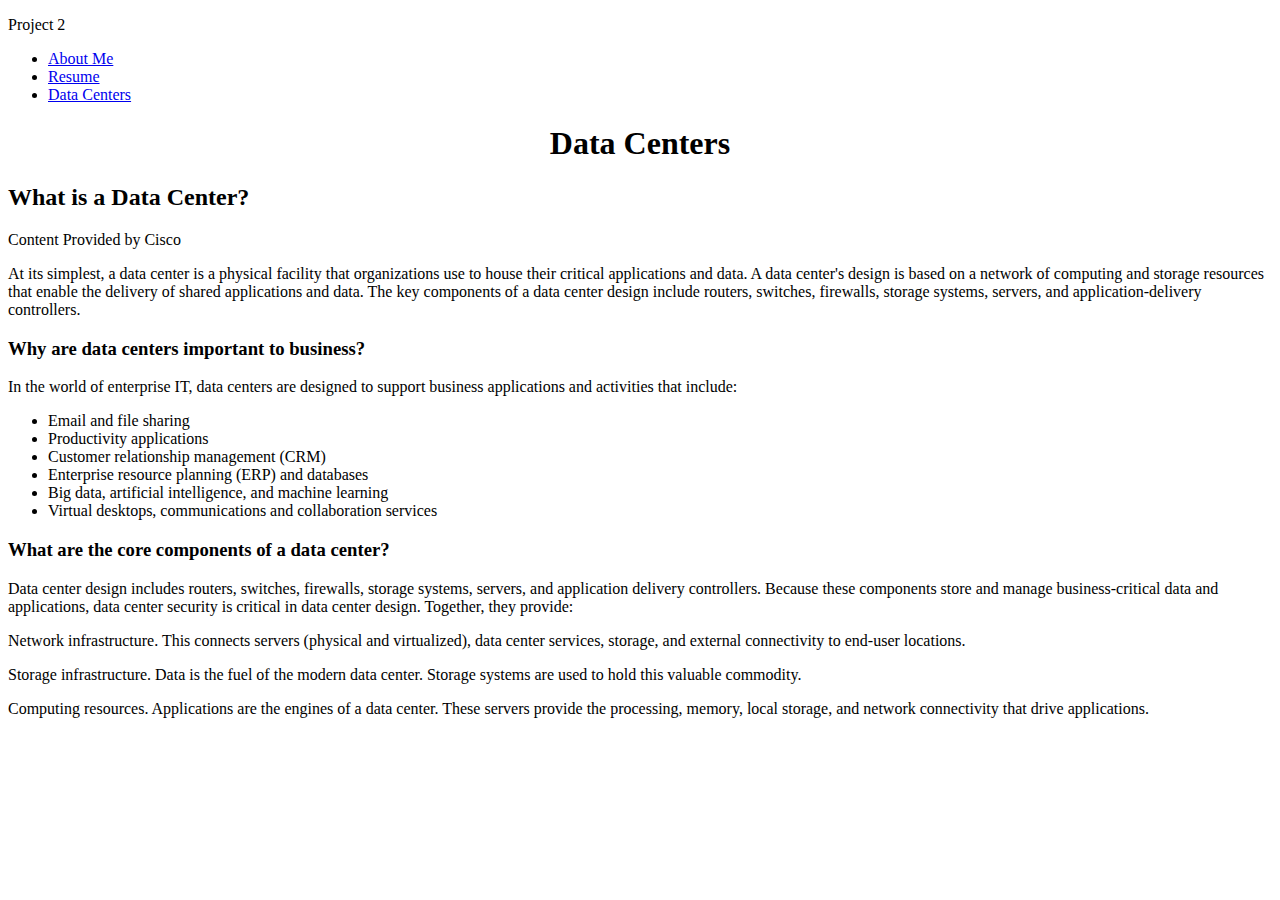
==== datacenters.html @ b33b7e98 "html add on" ====
<!DOCTYPE html>
<html lang="en">
<head>
	<meta charset="UTF-8">
	<style>
			h1 {
				text-align: center; /* Center the title */
				font-family: "Tangerine, serif";	
			}
			body {
				text-align: left; /* left alin the body text */
			}
			img {
					margin: 10px; /* Add space around each image */
					max-width: 100%; /* Ensure images are responsive */
					height: auto; /* Maintain aspect ratio */
			}
		</style>	
	<title>Project 2</title>
	<link href="https://fonts.googleapis.com/css?family=Knewave" rel="stylesheet">
	<link href="https://fonts.googleapis.com/css?family=Tangerine" rel="stylesheet">
	<link rel="stylesheet" type="text/css" href="css/normalize.css">
	<link rel="stylesheet" type="text/css" href="css/style.css">
</head>
<body>
	<header id="main-header">
		<div id="header-container" class="container">
			<div id="company-name"><p>Project 2</p></div>
		</div>
	</header>
	<nav id="main-navbar">
		<div id="navbar-container" class="container">
			<ul>
				<li><a href="index.html">About Me</a></li>
				<li><a href="resume.html">Resume</a></li>
				<li id="onpage"><a href="#">Data Centers</a></li>
			</ul>	
		</div>				
	</nav>		
	<div id="content-wrapper" class="container">
		<main id="main-content">	
		<h1>Data Centers</h1>
		<h2>What is a Data Center?</h2>
			<p>Content Provided by Cisco</p>
			<p>At its simplest, a data center is a physical facility that organizations use to house their critical applications and data. A data center's design is based on a network of computing and storage resources that enable the delivery of shared applications and data. The key components of a data center design include routers, switches, firewalls, storage systems, servers, and application-delivery controllers.</p>
		<h3>Why are data centers important to business?</h3>
			<p>In the world of enterprise IT, data centers are designed to support business applications and activities that include:</p>
				<ul>
					<li>Email and file sharing</li>
					<li>Productivity applications</li>
					<li>Customer relationship management (CRM)</li>
					<li>Enterprise resource planning (ERP) and databases</li>
					<li>Big data, artificial intelligence, and machine learning</li>
					<li>Virtual desktops, communications and collaboration services</li>
				</ul>			
		<h3>What are the core components of a data center?</h3>
			<p>Data center design includes routers, switches, firewalls, storage systems, servers, and application delivery controllers. Because these components store and manage business-critical data and applications, data center security is critical in data center design. Together, they provide:</p>
			<p>Network infrastructure. This connects servers (physical and virtualized), data center services, storage, and external connectivity to end-user locations.</p>
			<p>Storage infrastructure. Data is the fuel of the modern data center. Storage systems are used to hold this valuable commodity.</p>
			<p>Computing resources. Applications are the engines of a data center. These servers provide the processing, memory, local storage, and network connectivity that drive applications.</p>
		</main>
	</div>
</body>
</html>
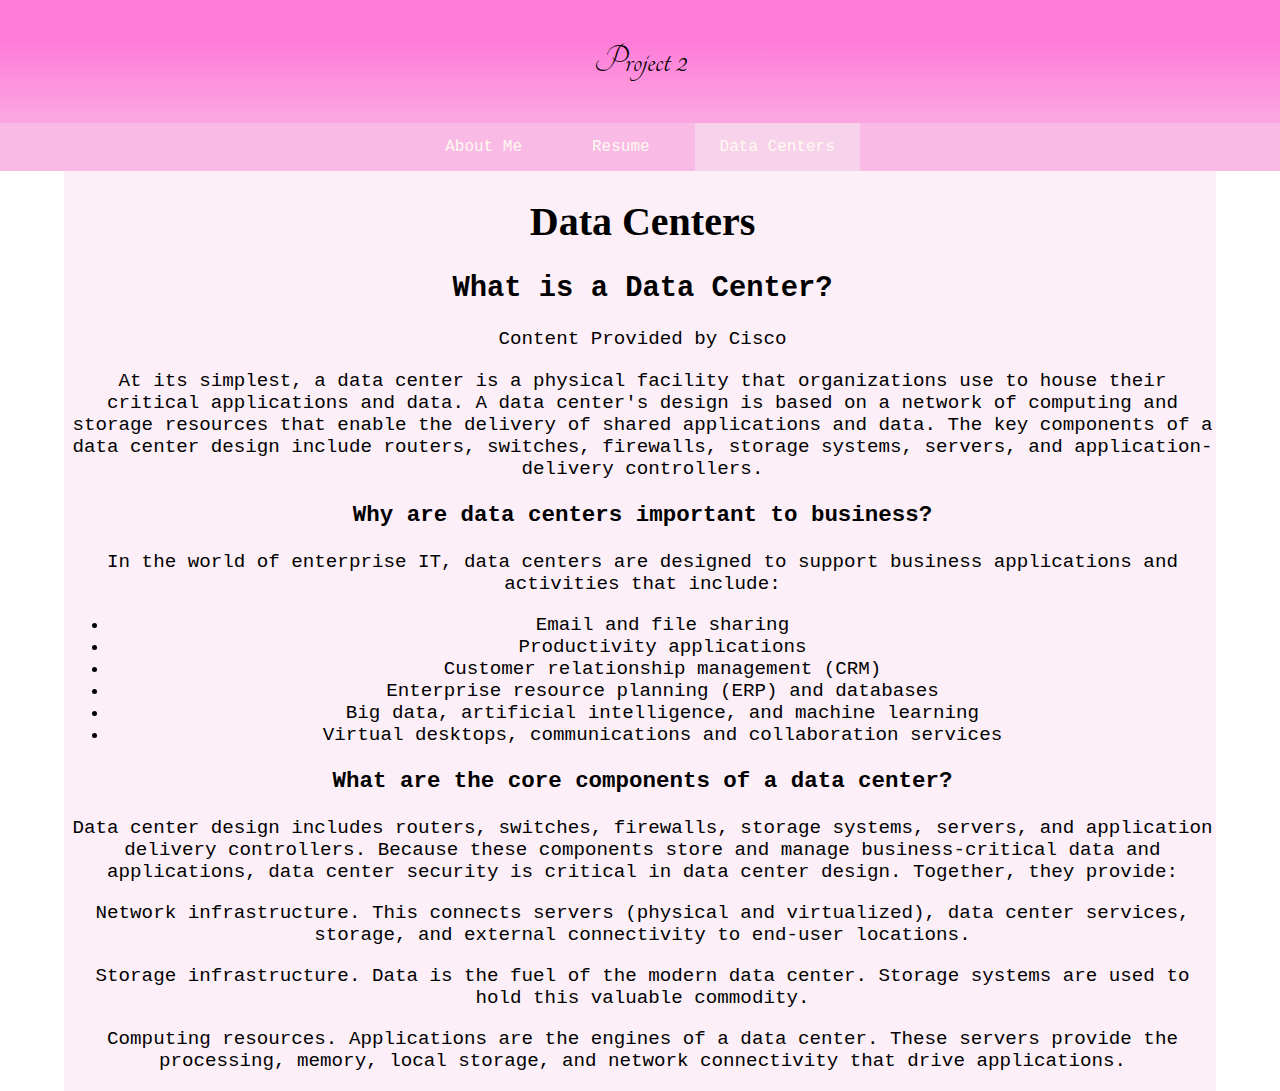
==== commit 205c47f1: "project 3 edit" ====
--- a/datacenters.html
+++ b/datacenters.html
@@ -16,7 +16,7 @@
 					height: auto; /* Maintain aspect ratio */
 			}
 		</style>	
-	<title>Project 2</title>
+	<title>Project 3</title>
 	<link href="https://fonts.googleapis.com/css?family=Knewave" rel="stylesheet">
 	<link href="https://fonts.googleapis.com/css?family=Tangerine" rel="stylesheet">
 	<link rel="stylesheet" type="text/css" href="css/normalize.css">
--- a/css/style.css
+++ b/css/style.css
@@ -0,0 +1,113 @@
+td, th {
+	border: 1px solid;
+}
+
+#main-header {
+  background: linear-gradient(to bottom, rgba(255,124,216,1) 1%, rgba(255,124,216,1) 34%, rgba(251,166,225,1) 96%);
+  text-align: center;
+  font-size: 3rem;
+  font-family: "Tangerine", serif;
+}
+
+#company-name {
+  font-size: 30px;
+}
+
+.container {
+  width: 960px;
+  margin: 0 auto;
+  overflow: hidden;
+}
+
+#main-navbar {
+  background-color: #F9BBE6;
+}
+
+#navbar-container {
+  width: 100%;
+  position: relative;
+  text-align: center;
+  font-family: "Lucida Console", "Courier New", "monospace";
+}
+
+#main-navbar {
+ overflow: hidden;
+}
+
+#main-navbar ul {
+  list-style-type: none;
+	margin: 0;
+  padding: 0;
+  display: inline-block;
+  display: flex;
+  justify-content: center; 
+}
+
+#main-navbar ul li a {
+  display: block;
+  padding: 10px 20px;
+  color: #FFFAF0;
+  text-decoration: none;
+  font-family: "Lucida Console", "Courier New", "monospace";
+}
+
+#main-navbar ul li a:hover {
+  text-decoration: underline;
+}
+
+#content-wrapper {
+  background-color: #FCEFF8;
+}
+
+#main-navbar #onpage {
+  background-color: #F7D2EB;
+}
+
+#main-content {
+  font-family: "Lucida Console", "Courier New", "monospace";
+  margin-left: 5px;
+}
+
+.center {
+  display: block;
+  margin-left: auto;
+  margin-right: auto;
+  width: 50%; 
+}
+
+/* Media Queries */
+@media screen and (min-width: 600px) {
+  body {
+  	text-align: center;
+  }
+  .container {
+  	width: 90%;
+  }
+  h1 {
+  	font-size: 2.5rem;
+  }
+  #main-navbar ul {
+  	flex-direction: row;
+  }
+  #main-navbar ul li {
+  	margin: 0 10px;
+  }
+}
+
+@media screen and (min-width: 900px) {
+	#main-header {
+  	font-size: 4rem;
+  }
+  #company-name {
+  	font-size: 40px;
+  }
+  #main-navbar ul li a {
+  	padding: 15px 25px;
+  }
+  #main-content {
+  	font-size: 1.2rem;
+  }
+  .center {
+  	width: 70%;
+  }
+}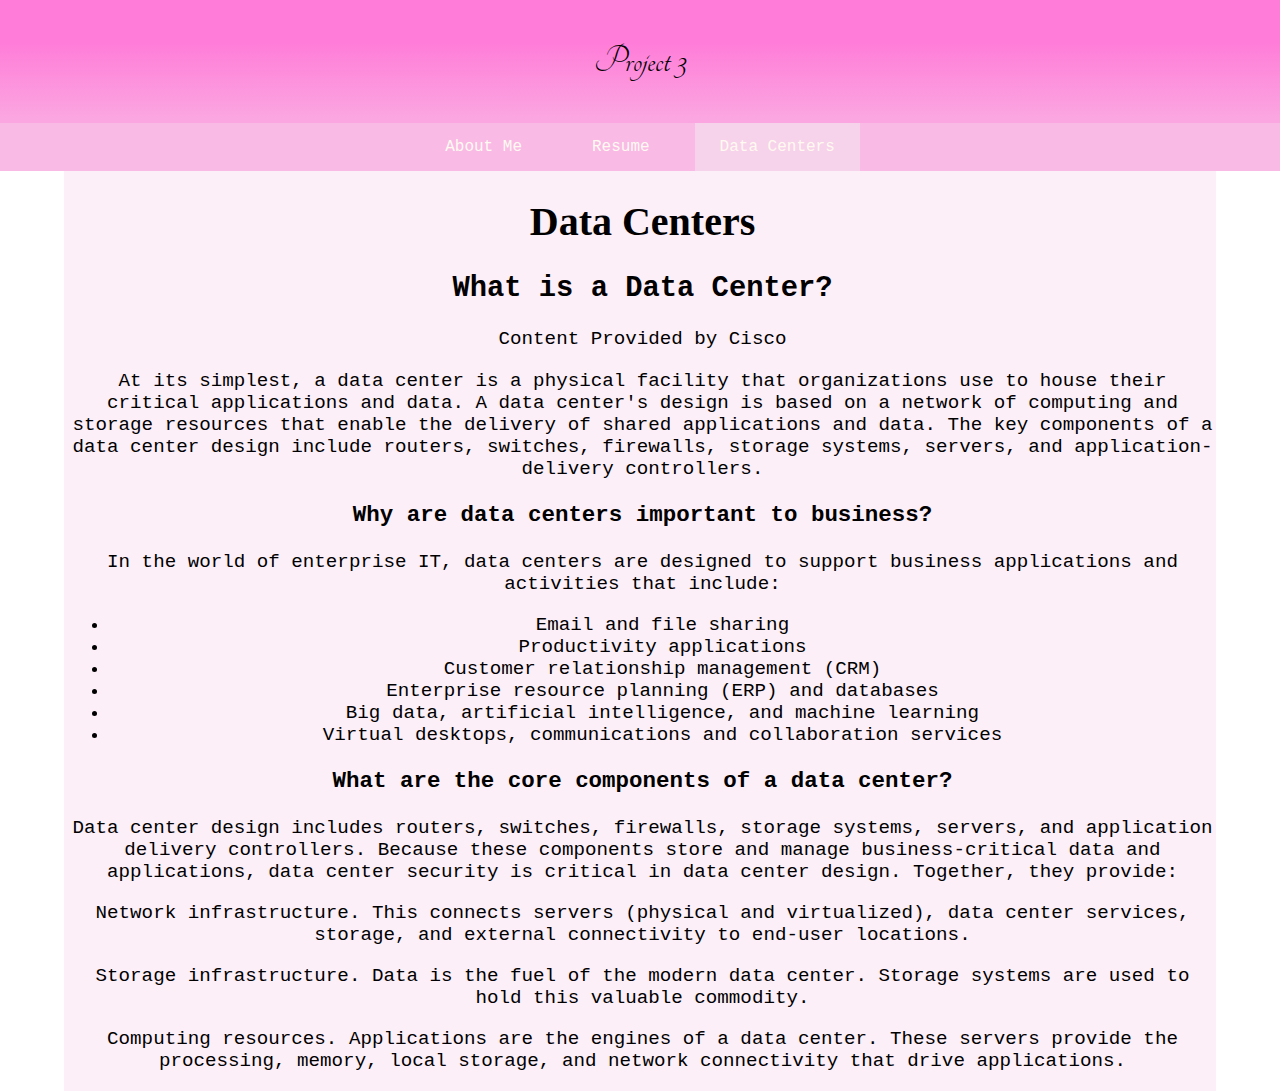
==== commit 0f7304f0: "project 3 edit" ====
--- a/datacenters.html
+++ b/datacenters.html
@@ -25,7 +25,7 @@
 <body>
 	<header id="main-header">
 		<div id="header-container" class="container">
-			<div id="company-name"><p>Project 2</p></div>
+			<div id="company-name"><p>Project 3</p></div>
 		</div>
 	</header>
 	<nav id="main-navbar">
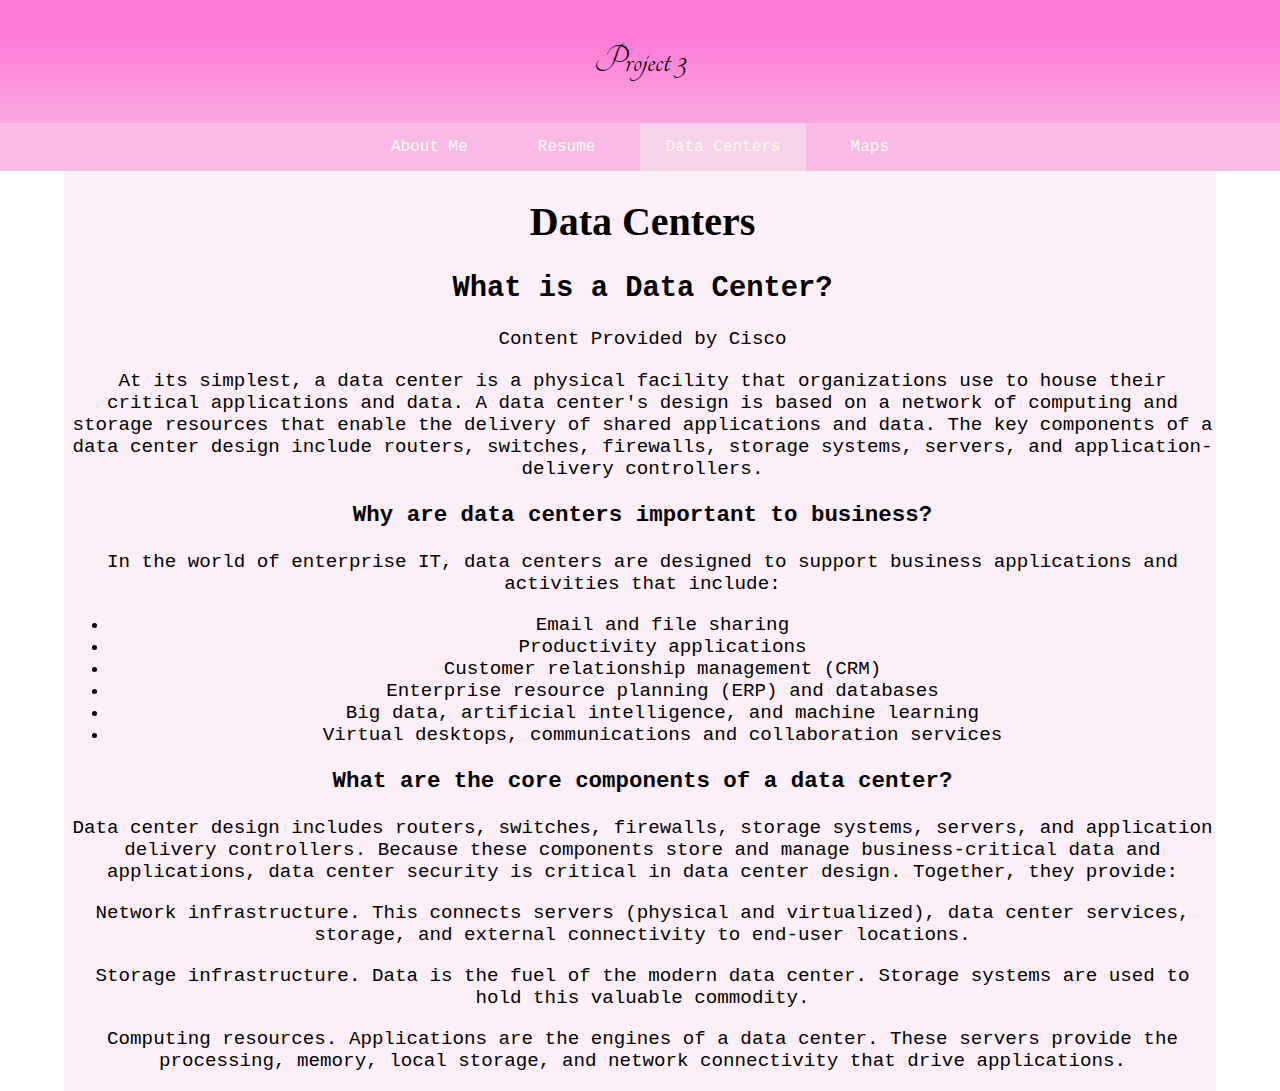
==== commit a7d277f3: "add maps html nav" ====
--- a/datacenters.html
+++ b/datacenters.html
@@ -34,6 +34,7 @@
 				<li><a href="index.html">About Me</a></li>
 				<li><a href="resume.html">Resume</a></li>
 				<li id="onpage"><a href="#">Data Centers</a></li>
+				<li><a href="maps.html">Maps</a></li>
 			</ul>	
 		</div>				
 	</nav>		
